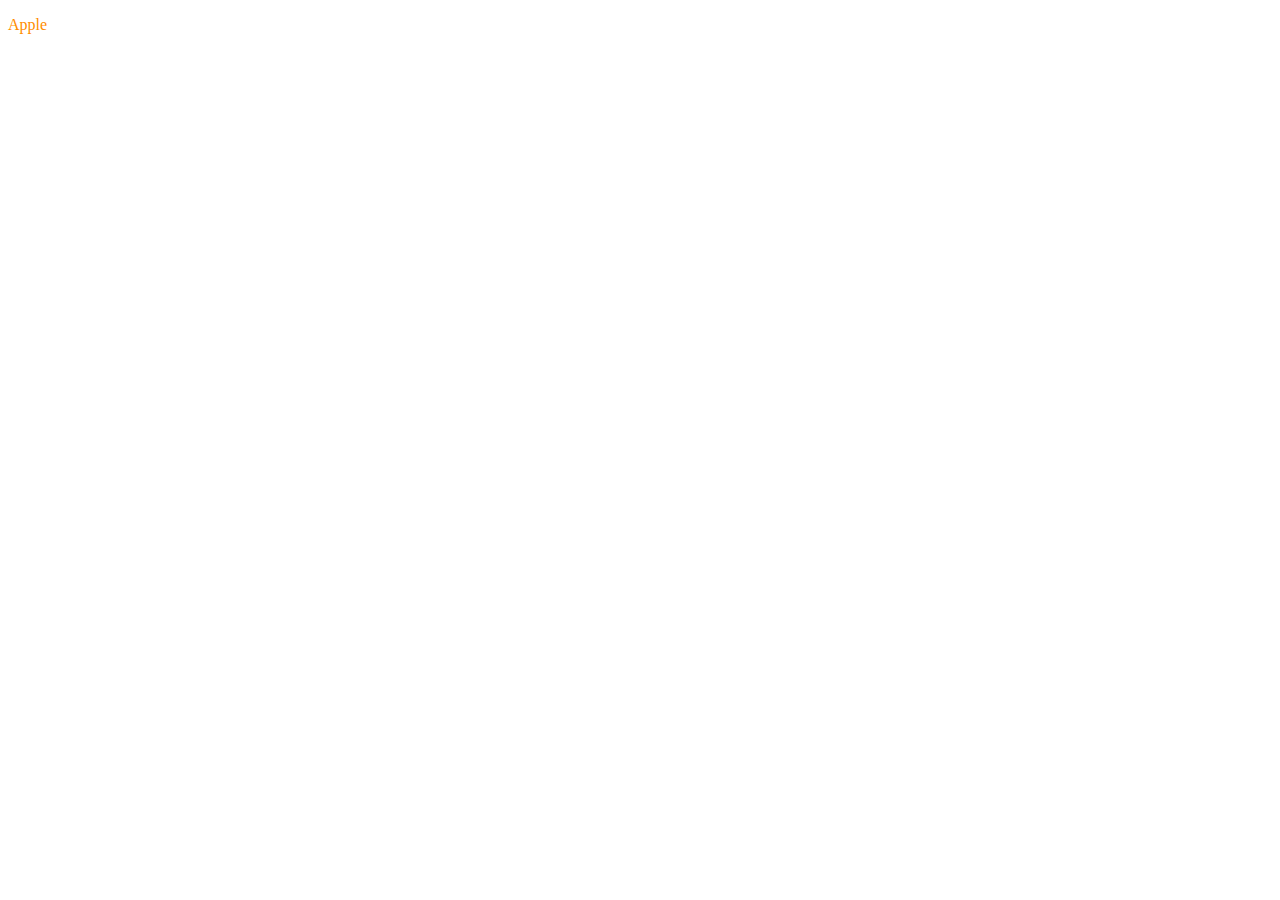
==== apple.html @ 0cb0f3b4 "Add apple.html" ====
<!DOCTYPE html>
<html lang="en">
  <head>
    <meta charset="utf-8">
    <title>title</title>
    <link rel="stylesheet" href="css/style.css">
    <script src="js/script.js"></script>
  </head>
  <body>
    <p>Apple</p>
  </body>
</html>
---- css/style.css ----
p {
  color: darkorange;
}
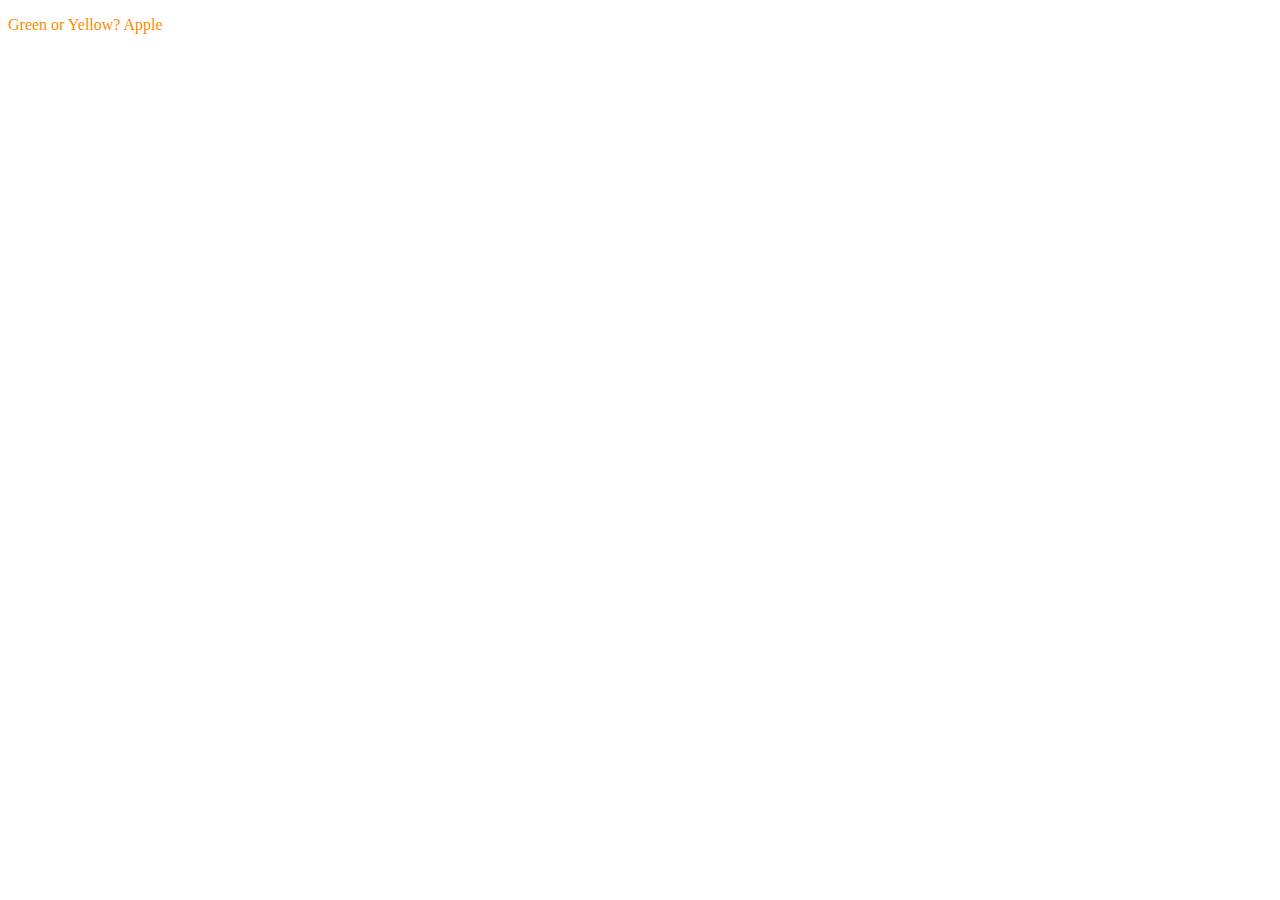
==== commit 105cd410: "Update apple.html" ====
--- a/apple.html
+++ b/apple.html
@@ -7,6 +7,6 @@
     <script src="js/script.js"></script>
   </head>
   <body>
-    <p>Apple</p>
+    <p>Green or Yellow? Apple</p>
   </body>
 </html>
